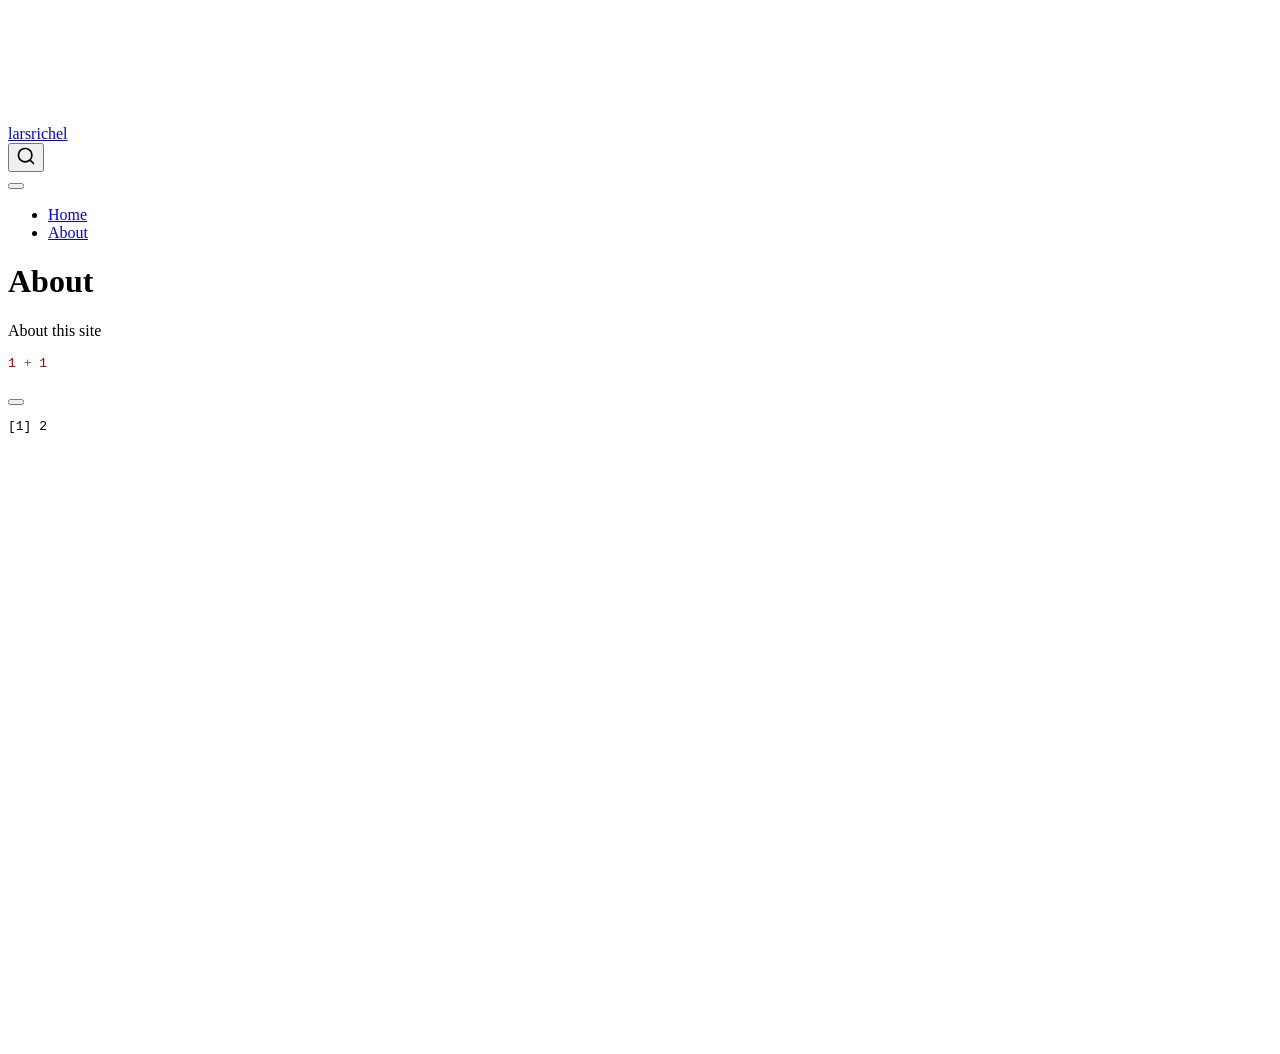
==== docs/about.html @ 592b9bf1 "Initial commit" ====
<!DOCTYPE html>
<html xmlns="http://www.w3.org/1999/xhtml" lang="en" xml:lang="en"><head>

<meta charset="utf-8">
<meta name="generator" content="quarto-1.9.38">

<meta name="viewport" content="width=device-width, initial-scale=1.0, user-scalable=yes">


<title>About – larsrichel</title>
<style>
/* Default styles provided by pandoc.
** See https://pandoc.org/MANUAL.html#variables-for-html for config info.
*/
code{white-space: pre-wrap;}
span.smallcaps{font-variant: small-caps;}
div.columns{display: flex; gap: min(4vw, 1.5em);}
div.column{flex: auto; overflow-x: auto;}
div.hanging-indent{margin-left: 1.5em; text-indent: -1.5em;}
ul.task-list{list-style: none;}
ul.task-list li input[type="checkbox"] {
  width: 0.8em;
  margin: 0 0.8em 0.2em -1em; /* quarto-specific, see https://github.com/quarto-dev/quarto-cli/issues/4556 */ 
  vertical-align: middle;
}
/* CSS for syntax highlighting */
html { -webkit-text-size-adjust: 100%; }
pre > code.sourceCode { white-space: pre; position: relative; }
pre > code.sourceCode > span { display: inline-block; line-height: 1.25; }
pre > code.sourceCode > span:empty { height: 1.2em; }
.sourceCode { overflow: visible; }
code.sourceCode > span { color: inherit; text-decoration: inherit; }
div.sourceCode { margin: 1em 0; }
pre.sourceCode { margin: 0; }
@media screen {
div.sourceCode { overflow: auto; }
}
@media print {
pre > code.sourceCode { white-space: pre-wrap; }
pre > code.sourceCode > span { text-indent: -5em; padding-left: 5em; }
}
pre.numberSource code
  { counter-reset: source-line 0; }
pre.numberSource code > span
  { position: relative; left: -4em; counter-increment: source-line; }
pre.numberSource code > span > a:first-child::before
  { content: counter(source-line);
    position: relative; left: -1em; text-align: right; vertical-align: baseline;
    border: none; display: inline-block;
    -webkit-touch-callout: none; -webkit-user-select: none;
    -khtml-user-select: none; -moz-user-select: none;
    -ms-user-select: none; user-select: none;
    padding: 0 4px; width: 4em;
  }
pre.numberSource { margin-left: 3em;  padding-left: 4px; }
div.sourceCode
  {   }
@media screen {
pre > code.sourceCode > span > a:first-child::before { text-decoration: underline; }
}
</style>


<script src="site_libs/quarto-nav/quarto-nav.js"></script>
<script src="site_libs/quarto-nav/headroom.min.js"></script>
<script src="site_libs/clipboard/clipboard.min.js"></script>
<script src="site_libs/quarto-search/autocomplete.umd.js"></script>
<script src="site_libs/quarto-search/fuse.min.js"></script>
<script src="site_libs/quarto-search/quarto-search.js"></script>
<meta name="quarto:offset" content="./">
<script src="site_libs/quarto-html/quarto.js" type="module"></script>
<script src="site_libs/quarto-html/tabsets/tabsets.js" type="module"></script>
<script src="site_libs/quarto-html/popper.min.js"></script>
<script src="site_libs/quarto-html/tippy.umd.min.js"></script>
<script src="site_libs/quarto-html/anchor.min.js"></script>
<link href="site_libs/quarto-html/tippy.css" rel="stylesheet">
<link href="site_libs/quarto-html/quarto-syntax-highlighting-15634bcf2e68342d4ad2dfa704d543f6.css" rel="stylesheet" id="quarto-text-highlighting-styles">
<script src="site_libs/bootstrap/bootstrap.min.js"></script>
<link href="site_libs/bootstrap/bootstrap-icons.css" rel="stylesheet">
<link href="site_libs/bootstrap/bootstrap-158031087360bce0ff56dc785ce39e06.min.css" rel="stylesheet" append-hash="true" id="quarto-bootstrap" data-mode="light">
<script id="quarto-search-options" type="application/json">{
  "location": "navbar",
  "copy-button": false,
  "collapse-after": 3,
  "panel-placement": "end",
  "type": "overlay",
  "limit": 50,
  "keyboard-shortcut": [
    "f",
    "/",
    "s"
  ],
  "show-item-context": false,
  "language": {
    "search-no-results-text": "No results",
    "search-matching-documents-text": "matching documents",
    "search-copy-link-title": "Copy link to search",
    "search-hide-matches-text": "Hide additional matches",
    "search-more-match-text": "more match in this document",
    "search-more-matches-text": "more matches in this document",
    "search-clear-button-title": "Clear",
    "search-text-placeholder": "",
    "search-detached-cancel-button-title": "Cancel",
    "search-submit-button-title": "Submit",
    "search-label": "Search"
  }
}</script>


<link rel="stylesheet" href="styles.css">
</head>

<body class="nav-fixed quarto-light">

<div id="quarto-search-results"></div>
  <header id="quarto-header" class="headroom fixed-top">
    <nav class="navbar navbar-expand-lg " data-bs-theme="dark">
      <div class="navbar-container container-fluid">
      <div class="navbar-brand-container mx-auto">
    <a class="navbar-brand" href="./index.html">
    <span class="navbar-title">larsrichel</span>
    </a>
  </div>
            <div id="quarto-search" class="" title="Search"></div>
          <button class="navbar-toggler" type="button" data-bs-toggle="collapse" data-bs-target="#navbarCollapse" aria-controls="navbarCollapse" role="menu" aria-expanded="false" aria-label="Toggle navigation" onclick="if (window.quartoToggleHeadroom) { window.quartoToggleHeadroom(); }">
  <span class="navbar-toggler-icon"></span>
</button>
          <div class="collapse navbar-collapse" id="navbarCollapse">
            <ul class="navbar-nav navbar-nav-scroll me-auto">
  <li class="nav-item">
    <a class="nav-link" href="./index.html"> 
<span class="menu-text">Home</span></a>
  </li>  
  <li class="nav-item">
    <a class="nav-link active" href="./about.html" aria-current="page"> 
<span class="menu-text">About</span></a>
  </li>  
</ul>
          </div> <!-- /navcollapse -->
            <div class="quarto-navbar-tools">
</div>
      </div> <!-- /container-fluid -->
    </nav>
</header>
<!-- content -->
<div id="quarto-content" class="quarto-container page-columns page-rows-contents page-layout-article page-navbar">
<!-- sidebar -->
<!-- margin-sidebar -->
    <div id="quarto-margin-sidebar" class="sidebar margin-sidebar zindex-bottom">
        
    </div>
<!-- main -->
<main class="content" id="quarto-document-content">

<header id="title-block-header" class="quarto-title-block default">
<div class="quarto-title">
<h1 class="title">About</h1>
</div>



<div class="quarto-title-meta">

    
  
    
  </div>
  


</header>


<p>About this site</p>
<div class="cell">
<div class="code-copy-outer-scaffold"><div class="sourceCode cell-code" id="cb1"><pre class="sourceCode r code-with-copy"><code class="sourceCode r"><span id="cb1-1"><a href="#cb1-1" aria-hidden="true" tabindex="-1"></a><span class="dv">1</span> <span class="sc">+</span> <span class="dv">1</span></span></code></pre></div><button title="Copy to Clipboard" class="code-copy-button"><i class="bi"></i></button></div>
<div class="cell-output cell-output-stdout">
<pre><code>[1] 2</code></pre>
</div>
</div>



</main> <!-- /main -->
<script id="quarto-html-after-body" type="application/javascript">
  window.document.addEventListener("DOMContentLoaded", function (event) {
    const icon = "";
    const anchorJS = new window.AnchorJS();
    anchorJS.options = {
      placement: 'right',
      icon: icon
    };
    anchorJS.add('.anchored');
    const isCodeAnnotation = (el) => {
      for (const clz of el.classList) {
        if (clz.startsWith('code-annotation-')) {                     
          return true;
        }
      }
      return false;
    }
    const onCopySuccess = function(e) {
      // button target
      const button = e.trigger;
      // don't keep focus
      button.blur();
      // flash "checked"
      button.classList.add('code-copy-button-checked');
      var currentTitle = button.getAttribute("title");
      button.setAttribute("title", "Copied!");
      let tooltip;
      if (window.bootstrap) {
        button.setAttribute("data-bs-toggle", "tooltip");
        button.setAttribute("data-bs-placement", "left");
        button.setAttribute("data-bs-title", "Copied!");
        tooltip = new bootstrap.Tooltip(button, 
          { trigger: "manual", 
            customClass: "code-copy-button-tooltip",
            offset: [0, -8]});
        tooltip.show();    
      }
      setTimeout(function() {
        if (tooltip) {
          tooltip.hide();
          button.removeAttribute("data-bs-title");
          button.removeAttribute("data-bs-toggle");
          button.removeAttribute("data-bs-placement");
        }
        button.setAttribute("title", currentTitle);
        button.classList.remove('code-copy-button-checked');
      }, 1000);
      // clear code selection
      e.clearSelection();
    }
    const getTextToCopy = function(trigger) {
      const outerScaffold = trigger.parentElement.cloneNode(true);
      const codeEl = outerScaffold.querySelector('code');
      for (const childEl of codeEl.children) {
        if (isCodeAnnotation(childEl)) {
          childEl.remove();
        }
      }
      return codeEl.innerText;
    }
    const clipboard = new window.ClipboardJS('.code-copy-button:not([data-in-quarto-modal])', {
      text: getTextToCopy
    });
    clipboard.on('success', onCopySuccess);
    if (window.document.getElementById('quarto-embedded-source-code-modal')) {
      const clipboardModal = new window.ClipboardJS('.code-copy-button[data-in-quarto-modal]', {
        text: getTextToCopy,
        container: window.document.getElementById('quarto-embedded-source-code-modal')
      });
      clipboardModal.on('success', onCopySuccess);
    }
      var localhostRegex = new RegExp(/^(?:http|https):\/\/localhost\:?[0-9]*\//);
      var mailtoRegex = new RegExp(/^mailto:/);
        var filterRegex = new RegExp('/' + window.location.host + '/');
      var isInternal = (href) => {
          return filterRegex.test(href) || localhostRegex.test(href) || mailtoRegex.test(href);
      }
      // Inspect non-navigation links and adorn them if external
     var links = window.document.querySelectorAll('a[href]:not(.nav-link):not(.navbar-brand):not(.toc-action):not(.sidebar-link):not(.sidebar-item-toggle):not(.pagination-link):not(.no-external):not([aria-hidden]):not(.dropdown-item):not(.quarto-navigation-tool):not(.about-link)');
      for (var i=0; i<links.length; i++) {
        const link = links[i];
        if (!isInternal(link.href)) {
          // undo the damage that might have been done by quarto-nav.js in the case of
          // links that we want to consider external
          if (link.dataset.originalHref !== undefined) {
            link.href = link.dataset.originalHref;
          }
        }
      }
    function tippyHover(el, contentFn, onTriggerFn, onUntriggerFn) {
      const config = {
        allowHTML: true,
        maxWidth: 500,
        delay: 100,
        arrow: false,
        appendTo: function(el) {
            return el.parentElement;
        },
        interactive: true,
        interactiveBorder: 10,
        theme: 'quarto',
        placement: 'bottom-start',
      };
      if (contentFn) {
        config.content = contentFn;
      }
      if (onTriggerFn) {
        config.onTrigger = onTriggerFn;
      }
      if (onUntriggerFn) {
        config.onUntrigger = onUntriggerFn;
      }
      window.tippy(el, config); 
    }
    const noterefs = window.document.querySelectorAll('a[role="doc-noteref"]');
    for (var i=0; i<noterefs.length; i++) {
      const ref = noterefs[i];
      tippyHover(ref, function() {
        // use id or data attribute instead here
        let href = ref.getAttribute('data-footnote-href') || ref.getAttribute('href');
        try { href = new URL(href).hash; } catch {}
        const id = href.replace(/^#\/?/, "");
        const note = window.document.getElementById(id);
        if (note) {
          return note.innerHTML;
        } else {
          return "";
        }
      });
    }
    const xrefs = window.document.querySelectorAll('a.quarto-xref');
    const processXRef = (id, note) => {
      // Strip column container classes
      const stripColumnClz = (el) => {
        el.classList.remove("page-full", "page-columns");
        if (el.children) {
          for (const child of el.children) {
            stripColumnClz(child);
          }
        }
      }
      stripColumnClz(note)
      if (id === null || id.startsWith('sec-')) {
        // Special case sections, only their first couple elements
        const container = document.createElement("div");
        if (note.children && note.children.length > 2) {
          container.appendChild(note.children[0].cloneNode(true));
          for (let i = 1; i < note.children.length; i++) {
            const child = note.children[i];
            if (child.tagName === "P" && child.innerText === "") {
              continue;
            } else {
              container.appendChild(child.cloneNode(true));
              break;
            }
          }
          if (window.Quarto?.typesetMath) {
            window.Quarto.typesetMath(container);
          }
          return container.innerHTML
        } else {
          if (window.Quarto?.typesetMath) {
            window.Quarto.typesetMath(note);
          }
          return note.innerHTML;
        }
      } else {
        // Remove any anchor links if they are present
        const anchorLink = note.querySelector('a.anchorjs-link');
        if (anchorLink) {
          anchorLink.remove();
        }
        if (window.Quarto?.typesetMath) {
          window.Quarto.typesetMath(note);
        }
        if (note.classList.contains("callout")) {
          return note.outerHTML;
        } else {
          return note.innerHTML;
        }
      }
    }
    for (var i=0; i<xrefs.length; i++) {
      const xref = xrefs[i];
      tippyHover(xref, undefined, function(instance) {
        instance.disable();
        let url = xref.getAttribute('href');
        let hash = undefined; 
        if (url.startsWith('#')) {
          hash = url;
        } else {
          try { hash = new URL(url).hash; } catch {}
        }
        if (hash) {
          const id = hash.replace(/^#\/?/, "");
          const note = window.document.getElementById(id);
          if (note !== null) {
            try {
              const html = processXRef(id, note.cloneNode(true));
              instance.setContent(html);
            } finally {
              instance.enable();
              instance.show();
            }
          } else {
            // See if we can fetch this
            fetch(url.split('#')[0])
            .then(res => res.text())
            .then(html => {
              const parser = new DOMParser();
              const htmlDoc = parser.parseFromString(html, "text/html");
              const note = htmlDoc.getElementById(id);
              if (note !== null) {
                const html = processXRef(id, note);
                instance.setContent(html);
              } 
            }).finally(() => {
              instance.enable();
              instance.show();
            });
          }
        } else {
          // See if we can fetch a full url (with no hash to target)
          // This is a special case and we should probably do some content thinning / targeting
          fetch(url)
          .then(res => res.text())
          .then(html => {
            const parser = new DOMParser();
            const htmlDoc = parser.parseFromString(html, "text/html");
            const note = htmlDoc.querySelector('main.content');
            if (note !== null) {
              // This should only happen for chapter cross references
              // (since there is no id in the URL)
              // remove the first header
              if (note.children.length > 0 && note.children[0].tagName === "HEADER") {
                note.children[0].remove();
              }
              const html = processXRef(null, note);
              instance.setContent(html);
            } 
          }).finally(() => {
            instance.enable();
            instance.show();
          });
        }
      }, function(instance) {
      });
    }
        let selectedAnnoteEl;
        const selectorForAnnotation = ( cell, annotation) => {
          let cellAttr = 'data-code-cell="' + cell + '"';
          let lineAttr = 'data-code-annotation="' +  annotation + '"';
          const selector = 'span[' + cellAttr + '][' + lineAttr + ']';
          return selector;
        }
        const selectCodeLines = (annoteEl) => {
          const doc = window.document;
          const targetCell = annoteEl.getAttribute("data-target-cell");
          const targetAnnotation = annoteEl.getAttribute("data-target-annotation");
          const annoteSpan = window.document.querySelector(selectorForAnnotation(targetCell, targetAnnotation));
          const lines = annoteSpan.getAttribute("data-code-lines").split(",");
          const lineIds = lines.map((line) => {
            return targetCell + "-" + line;
          })
          let top = null;
          let height = null;
          let parent = null;
          if (lineIds.length > 0) {
              //compute the position of the single el (top and bottom and make a div)
              const el = window.document.getElementById(lineIds[0]);
              top = el.offsetTop;
              height = el.offsetHeight;
              parent = el.parentElement.parentElement;
            if (lineIds.length > 1) {
              const lastEl = window.document.getElementById(lineIds[lineIds.length - 1]);
              const bottom = lastEl.offsetTop + lastEl.offsetHeight;
              height = bottom - top;
            }
            if (top !== null && height !== null && parent !== null) {
              // cook up a div (if necessary) and position it 
              let div = window.document.getElementById("code-annotation-line-highlight");
              if (div === null) {
                div = window.document.createElement("div");
                div.setAttribute("id", "code-annotation-line-highlight");
                div.style.position = 'absolute';
                parent.appendChild(div);
              }
              div.style.top = top - 2 + "px";
              div.style.height = height + 4 + "px";
              div.style.left = 0;
              let gutterDiv = window.document.getElementById("code-annotation-line-highlight-gutter");
              if (gutterDiv === null) {
                gutterDiv = window.document.createElement("div");
                gutterDiv.setAttribute("id", "code-annotation-line-highlight-gutter");
                gutterDiv.style.position = 'absolute';
                const codeCell = window.document.getElementById(targetCell);
                const gutter = codeCell.querySelector('.code-annotation-gutter');
                gutter.appendChild(gutterDiv);
              }
              gutterDiv.style.top = top - 2 + "px";
              gutterDiv.style.height = height + 4 + "px";
            }
            selectedAnnoteEl = annoteEl;
          }
        };
        const unselectCodeLines = () => {
          const elementsIds = ["code-annotation-line-highlight", "code-annotation-line-highlight-gutter"];
          elementsIds.forEach((elId) => {
            const div = window.document.getElementById(elId);
            if (div) {
              div.remove();
            }
          });
          selectedAnnoteEl = undefined;
        };
          // Handle positioning of the toggle
      window.addEventListener(
        "resize",
        throttle(() => {
          elRect = undefined;
          if (selectedAnnoteEl) {
            selectCodeLines(selectedAnnoteEl);
          }
        }, 10)
      );
      function throttle(fn, ms) {
      let throttle = false;
      let timer;
        return (...args) => {
          if(!throttle) { // first call gets through
              fn.apply(this, args);
              throttle = true;
          } else { // all the others get throttled
              if(timer) clearTimeout(timer); // cancel #2
              timer = setTimeout(() => {
                fn.apply(this, args);
                timer = throttle = false;
              }, ms);
          }
        };
      }
        // Attach click handler to the DT
        const annoteDls = window.document.querySelectorAll('dt[data-target-cell]');
        for (const annoteDlNode of annoteDls) {
          annoteDlNode.addEventListener('click', (event) => {
            const clickedEl = event.target;
            if (clickedEl !== selectedAnnoteEl) {
              unselectCodeLines();
              const activeEl = window.document.querySelector('dt[data-target-cell].code-annotation-active');
              if (activeEl) {
                activeEl.classList.remove('code-annotation-active');
              }
              selectCodeLines(clickedEl);
              clickedEl.classList.add('code-annotation-active');
            } else {
              // Unselect the line
              unselectCodeLines();
              clickedEl.classList.remove('code-annotation-active');
            }
          });
        }
    const findCites = (el) => {
      const parentEl = el.parentElement;
      if (parentEl) {
        const cites = parentEl.dataset.cites;
        if (cites) {
          return {
            el,
            cites: cites.split(' ')
          };
        } else {
          return findCites(el.parentElement)
        }
      } else {
        return undefined;
      }
    };
    var bibliorefs = window.document.querySelectorAll('a[role="doc-biblioref"]');
    for (var i=0; i<bibliorefs.length; i++) {
      const ref = bibliorefs[i];
      const citeInfo = findCites(ref);
      if (citeInfo) {
        tippyHover(citeInfo.el, function() {
          var popup = window.document.createElement('div');
          citeInfo.cites.forEach(function(cite) {
            var citeDiv = window.document.createElement('div');
            citeDiv.classList.add('hanging-indent');
            citeDiv.classList.add('csl-entry');
            var biblioDiv = window.document.getElementById('ref-' + cite);
            if (biblioDiv) {
              citeDiv.innerHTML = biblioDiv.innerHTML;
            }
            popup.appendChild(citeDiv);
          });
          return popup.innerHTML;
        });
      }
    }
  });
  </script>
</div> <!-- /content -->




</body></html>
---- docs/site_libs/quarto-html/tippy.css ----
.tippy-box[data-animation=fade][data-state=hidden]{opacity:0}[data-tippy-root]{max-width:calc(100vw - 10px)}.tippy-box{position:relative;background-color:#333;color:#fff;border-radius:4px;font-size:14px;line-height:1.4;white-space:normal;outline:0;transition-property:transform,visibility,opacity}.tippy-box[data-placement^=top]>.tippy-arrow{bottom:0}.tippy-box[data-placement^=top]>.tippy-arrow:before{bottom:-7px;left:0;border-width:8px 8px 0;border-top-color:initial;transform-origin:center top}.tippy-box[data-placement^=bottom]>.tippy-arrow{top:0}.tippy-box[data-placement^=bottom]>.tippy-arrow:before{top:-7px;left:0;border-width:0 8px 8px;border-bottom-color:initial;transform-origin:center bottom}.tippy-box[data-placement^=left]>.tippy-arrow{right:0}.tippy-box[data-placement^=left]>.tippy-arrow:before{border-width:8px 0 8px 8px;border-left-color:initial;right:-7px;transform-origin:center left}.tippy-box[data-placement^=right]>.tippy-arrow{left:0}.tippy-box[data-placement^=right]>.tippy-arrow:before{left:-7px;border-width:8px 8px 8px 0;border-right-color:initial;transform-origin:center right}.tippy-box[data-inertia][data-state=visible]{transition-timing-function:cubic-bezier(.54,1.5,.38,1.11)}.tippy-arrow{width:16px;height:16px;color:#333}.tippy-arrow:before{content:"";position:absolute;border-color:transparent;border-style:solid}.tippy-content{position:relative;padding:5px 9px;z-index:1}
---- docs/site_libs/quarto-html/quarto-syntax-highlighting-15634bcf2e68342d4ad2dfa704d543f6.css ----
/* quarto syntax highlight colors */
:root {
  --quarto-hl-ot-color: #003B4F;
  --quarto-hl-at-color: #657422;
  --quarto-hl-ss-color: #20794D;
  --quarto-hl-an-color: #5E5E5E;
  --quarto-hl-fu-color: #4758AB;
  --quarto-hl-st-color: #20794D;
  --quarto-hl-cf-color: #003B4F;
  --quarto-hl-op-color: #5E5E5E;
  --quarto-hl-er-color: #AD0000;
  --quarto-hl-bn-color: #AD0000;
  --quarto-hl-al-color: #AD0000;
  --quarto-hl-va-color: #111111;
  --quarto-hl-bu-color: inherit;
  --quarto-hl-ex-color: inherit;
  --quarto-hl-pp-color: #AD0000;
  --quarto-hl-in-color: #5E5E5E;
  --quarto-hl-vs-color: #20794D;
  --quarto-hl-wa-color: #5E5E5E;
  --quarto-hl-do-color: #5E5E5E;
  --quarto-hl-im-color: #00769E;
  --quarto-hl-ch-color: #20794D;
  --quarto-hl-dt-color: #AD0000;
  --quarto-hl-fl-color: #AD0000;
  --quarto-hl-co-color: #5E5E5E;
  --quarto-hl-cv-color: #5E5E5E;
  --quarto-hl-cn-color: #8f5902;
  --quarto-hl-sc-color: #5E5E5E;
  --quarto-hl-dv-color: #AD0000;
  --quarto-hl-kw-color: #003B4F;
}

/* other quarto variables */
:root {
  --quarto-font-monospace: SFMono-Regular, Menlo, Monaco, Consolas, "Liberation Mono", "Courier New", monospace;
}

/* syntax highlight based on Pandoc's rules */
pre > code.sourceCode > span {
  color: #003B4F;
}

code.sourceCode > span {
  color: #003B4F;
}

div.sourceCode,
div.sourceCode pre.sourceCode {
  color: #003B4F;
}

/* Normal */
code span {
  color: #003B4F;
}

/* Alert */
code span.al {
  color: #AD0000;
  font-style: inherit;
}

/* Annotation */
code span.an {
  color: #5E5E5E;
  font-style: inherit;
}

/* Attribute */
code span.at {
  color: #657422;
  font-style: inherit;
}

/* BaseN */
code span.bn {
  color: #AD0000;
  font-style: inherit;
}

/* BuiltIn */
code span.bu {
  font-style: inherit;
}

/* ControlFlow */
code span.cf {
  color: #003B4F;
  font-weight: bold;
  font-style: inherit;
}

/* Char */
code span.ch {
  color: #20794D;
  font-style: inherit;
}

/* Constant */
code span.cn {
  color: #8f5902;
  font-style: inherit;
}

/* Comment */
code span.co {
  color: #5E5E5E;
  font-style: inherit;
}

/* CommentVar */
code span.cv {
  color: #5E5E5E;
  font-style: italic;
}

/* Documentation */
code span.do {
  color: #5E5E5E;
  font-style: italic;
}

/* DataType */
code span.dt {
  color: #AD0000;
  font-style: inherit;
}

/* DecVal */
code span.dv {
  color: #AD0000;
  font-style: inherit;
}

/* Error */
code span.er {
  color: #AD0000;
  font-style: inherit;
}

/* Extension */
code span.ex {
  font-style: inherit;
}

/* Float */
code span.fl {
  color: #AD0000;
  font-style: inherit;
}

/* Function */
code span.fu {
  color: #4758AB;
  font-style: inherit;
}

/* Import */
code span.im {
  color: #00769E;
  font-style: inherit;
}

/* Information */
code span.in {
  color: #5E5E5E;
  font-style: inherit;
}

/* Keyword */
code span.kw {
  color: #003B4F;
  font-weight: bold;
  font-style: inherit;
}

/* Operator */
code span.op {
  color: #5E5E5E;
  font-style: inherit;
}

/* Other */
code span.ot {
  color: #003B4F;
  font-style: inherit;
}

/* Preprocessor */
code span.pp {
  color: #AD0000;
  font-style: inherit;
}

/* SpecialChar */
code span.sc {
  color: #5E5E5E;
  font-style: inherit;
}

/* SpecialString */
code span.ss {
  color: #20794D;
  font-style: inherit;
}

/* String */
code span.st {
  color: #20794D;
  font-style: inherit;
}

/* Variable */
code span.va {
  color: #111111;
  font-style: inherit;
}

/* VerbatimString */
code span.vs {
  color: #20794D;
  font-style: inherit;
}

/* Warning */
code span.wa {
  color: #5E5E5E;
  font-style: italic;
}

.prevent-inlining {
  content: "</";
}

/*# sourceMappingURL=f23921c56f73e400b49028c9186a1aa0.css.map */
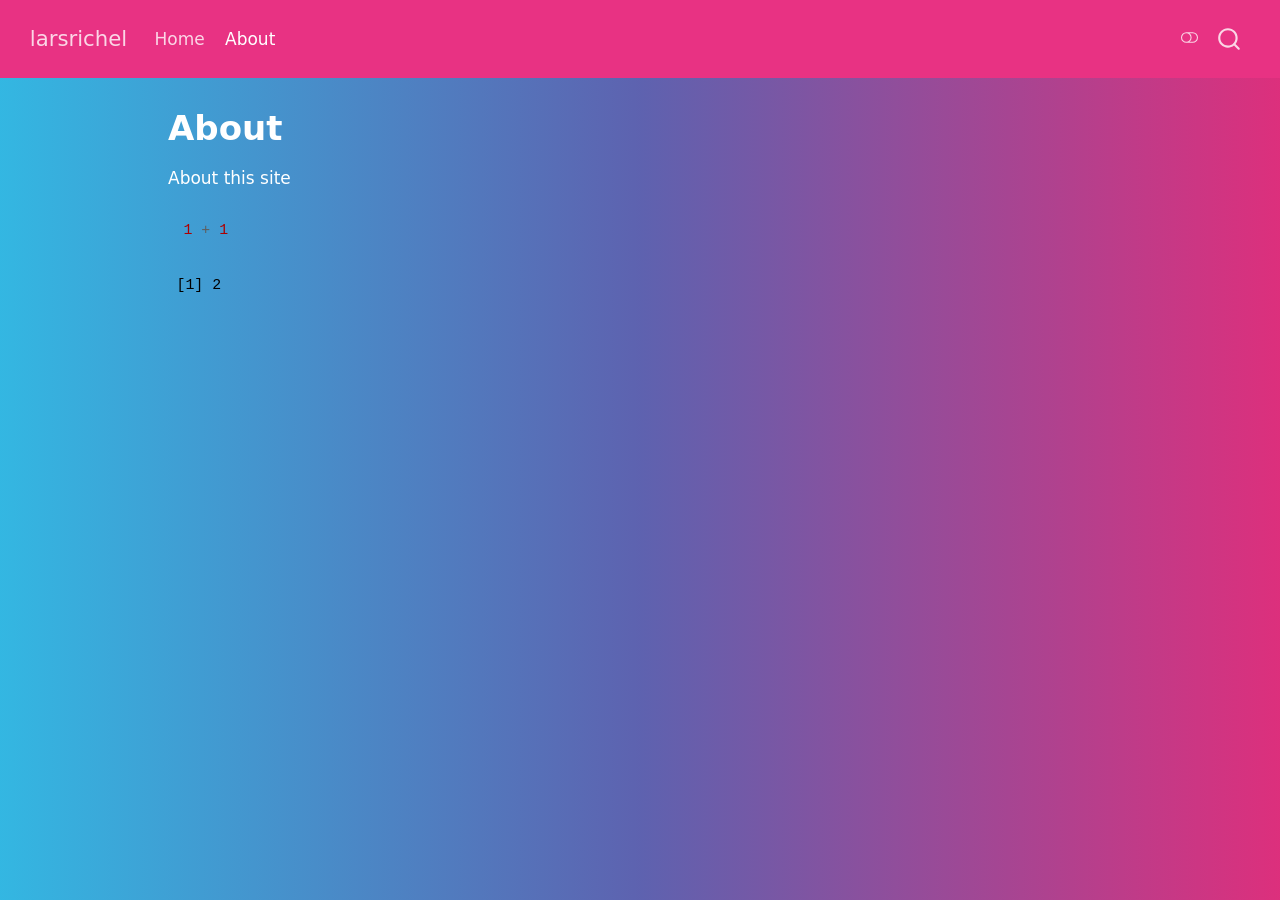
==== commit 758b6fc5: "10/21" ====
--- a/docs/about.html
+++ b/docs/about.html
@@ -74,10 +74,14 @@
 <script src="site_libs/quarto-html/tippy.umd.min.js"></script>
 <script src="site_libs/quarto-html/anchor.min.js"></script>
 <link href="site_libs/quarto-html/tippy.css" rel="stylesheet">
-<link href="site_libs/quarto-html/quarto-syntax-highlighting-15634bcf2e68342d4ad2dfa704d543f6.css" rel="stylesheet" id="quarto-text-highlighting-styles">
+<link href="site_libs/quarto-html/quarto-syntax-highlighting-15634bcf2e68342d4ad2dfa704d543f6.css" rel="stylesheet" class="quarto-color-scheme" id="quarto-text-highlighting-styles">
+<link href="site_libs/quarto-html/quarto-syntax-highlighting-dark-0a6b7249c26820e032cb0bd839ff02b1.css" rel="stylesheet" class="quarto-color-scheme quarto-color-alternate" id="quarto-text-highlighting-styles">
+<link href="site_libs/quarto-html/quarto-syntax-highlighting-15634bcf2e68342d4ad2dfa704d543f6.css" rel="stylesheet" class="quarto-color-scheme-extra" id="quarto-text-highlighting-styles">
 <script src="site_libs/bootstrap/bootstrap.min.js"></script>
 <link href="site_libs/bootstrap/bootstrap-icons.css" rel="stylesheet">
-<link href="site_libs/bootstrap/bootstrap-158031087360bce0ff56dc785ce39e06.min.css" rel="stylesheet" append-hash="true" id="quarto-bootstrap" data-mode="light">
+<link href="site_libs/bootstrap/bootstrap-a58290d47af4766aca099a6c76ba7184.min.css" rel="stylesheet" append-hash="true" class="quarto-color-scheme" id="quarto-bootstrap" data-mode="light">
+<link href="site_libs/bootstrap/bootstrap-dark-9a211c81007f39d74124d38314563109.min.css" rel="stylesheet" append-hash="true" class="quarto-color-scheme quarto-color-alternate" id="quarto-bootstrap" data-mode="dark">
+<link href="site_libs/bootstrap/bootstrap-a58290d47af4766aca099a6c76ba7184.min.css" rel="stylesheet" append-hash="true" class="quarto-color-scheme-extra" id="quarto-bootstrap" data-mode="light">
 <script id="quarto-search-options" type="application/json">{
   "location": "navbar",
   "copy-button": false,
@@ -110,7 +114,169 @@
 <link rel="stylesheet" href="styles.css">
 </head>
 
-<body class="nav-fixed quarto-light">
+<body class="nav-fixed quarto-light"><script id="quarto-html-before-body" type="application/javascript">
+    const toggleBodyColorMode = (bsSheetEl) => {
+      const mode = bsSheetEl.getAttribute("data-mode");
+      const bodyEl = window.document.querySelector("body");
+      if (mode === "dark") {
+        bodyEl.classList.add("quarto-dark");
+        bodyEl.classList.remove("quarto-light");
+      } else {
+        bodyEl.classList.add("quarto-light");
+        bodyEl.classList.remove("quarto-dark");
+      }
+    }
+    const toggleBodyColorPrimary = () => {
+      const bsSheetEl = window.document.querySelector("link#quarto-bootstrap:not([rel=disabled-stylesheet])");
+      if (bsSheetEl) {
+        toggleBodyColorMode(bsSheetEl);
+      }
+    }
+    const setColorSchemeToggle = (alternate) => {
+      const toggles = window.document.querySelectorAll('.quarto-color-scheme-toggle');
+      for (let i=0; i < toggles.length; i++) {
+        const toggle = toggles[i];
+        if (toggle) {
+          if (alternate) {
+            toggle.classList.add("alternate");
+          } else {
+            toggle.classList.remove("alternate");
+          }
+        }
+      }
+    };
+    const toggleColorMode = (alternate) => {
+      // Switch the stylesheets
+      const primaryStylesheets = window.document.querySelectorAll('link.quarto-color-scheme:not(.quarto-color-alternate)');
+      const alternateStylesheets = window.document.querySelectorAll('link.quarto-color-scheme.quarto-color-alternate');
+      manageTransitions('#quarto-margin-sidebar .nav-link', false);
+      if (alternate) {
+        // note: dark is layered on light, we don't disable primary!
+        enableStylesheet(alternateStylesheets);
+        for (const sheetNode of alternateStylesheets) {
+          if (sheetNode.id === "quarto-bootstrap") {
+            toggleBodyColorMode(sheetNode);
+          }
+        }
+      } else {
+        disableStylesheet(alternateStylesheets);
+        enableStylesheet(primaryStylesheets)
+        toggleBodyColorPrimary();
+      }
+      manageTransitions('#quarto-margin-sidebar .nav-link', true);
+      // Switch the toggles
+      setColorSchemeToggle(alternate)
+      // Hack to workaround the fact that safari doesn't
+      // properly recolor the scrollbar when toggling (#1455)
+      if (navigator.userAgent.indexOf('Safari') > 0 && navigator.userAgent.indexOf('Chrome') == -1) {
+        manageTransitions("body", false);
+        window.scrollTo(0, 1);
+        setTimeout(() => {
+          window.scrollTo(0, 0);
+          manageTransitions("body", true);
+        }, 40);
+      }
+    }
+    const disableStylesheet = (stylesheets) => {
+      for (let i=0; i < stylesheets.length; i++) {
+        const stylesheet = stylesheets[i];
+        stylesheet.rel = 'disabled-stylesheet';
+      }
+    }
+    const enableStylesheet = (stylesheets) => {
+      for (let i=0; i < stylesheets.length; i++) {
+        const stylesheet = stylesheets[i];
+        if(stylesheet.rel !== 'stylesheet') { // for Chrome, which will still FOUC without this check
+          stylesheet.rel = 'stylesheet';
+        }
+      }
+    }
+    const manageTransitions = (selector, allowTransitions) => {
+      const els = window.document.querySelectorAll(selector);
+      for (let i=0; i < els.length; i++) {
+        const el = els[i];
+        if (allowTransitions) {
+          el.classList.remove('notransition');
+        } else {
+          el.classList.add('notransition');
+        }
+      }
+    }
+    const isFileUrl = () => {
+      return window.location.protocol === 'file:';
+    }
+    const hasAlternateSentinel = () => {
+      let styleSentinel = getColorSchemeSentinel();
+      if (styleSentinel !== null) {
+        return styleSentinel === "alternate";
+      } else {
+        return false;
+      }
+    }
+    const setStyleSentinel = (alternate) => {
+      const value = alternate ? "alternate" : "default";
+      if (!isFileUrl()) {
+        window.localStorage.setItem("quarto-color-scheme", value);
+      } else {
+        localAlternateSentinel = value;
+      }
+    }
+    const getColorSchemeSentinel = () => {
+      if (!isFileUrl()) {
+        const storageValue = window.localStorage.getItem("quarto-color-scheme");
+        return storageValue != null ? storageValue : localAlternateSentinel;
+      } else {
+        return localAlternateSentinel;
+      }
+    }
+    const toggleGiscusIfUsed = (isAlternate, darkModeDefault) => {
+      const baseTheme = document.querySelector('#giscus-base-theme')?.value ?? 'light';
+      const alternateTheme = document.querySelector('#giscus-alt-theme')?.value ?? 'dark';
+      let newTheme = '';
+      if(authorPrefersDark) {
+        newTheme = isAlternate ? baseTheme : alternateTheme;
+      } else {
+        newTheme = isAlternate ? alternateTheme : baseTheme;
+      }
+      const changeGiscusTheme = () => {
+        // From: https://github.com/giscus/giscus/issues/336
+        const sendMessage = (message) => {
+          const iframe = document.querySelector('iframe.giscus-frame');
+          if (!iframe) return;
+          iframe.contentWindow.postMessage({ giscus: message }, 'https://giscus.app');
+        }
+        sendMessage({
+          setConfig: {
+            theme: newTheme
+          }
+        });
+      }
+      const isGiscussLoaded = window.document.querySelector('iframe.giscus-frame') !== null;
+      if (isGiscussLoaded) {
+        changeGiscusTheme();
+      }
+    };
+    const authorPrefersDark = false;
+    const darkModeDefault = authorPrefersDark;
+      document.querySelector('link#quarto-text-highlighting-styles.quarto-color-scheme-extra').rel = 'disabled-stylesheet';
+      document.querySelector('link#quarto-bootstrap.quarto-color-scheme-extra').rel = 'disabled-stylesheet';
+    let localAlternateSentinel = darkModeDefault ? 'alternate' : 'default';
+    // Dark / light mode switch
+    window.quartoToggleColorScheme = () => {
+      // Read the current dark / light value
+      let toAlternate = !hasAlternateSentinel();
+      toggleColorMode(toAlternate);
+      setStyleSentinel(toAlternate);
+      toggleGiscusIfUsed(toAlternate, darkModeDefault);
+      window.dispatchEvent(new Event('resize'));
+    };
+    // Switch to dark mode if need be
+    if (hasAlternateSentinel()) {
+      toggleColorMode(true);
+    } else {
+      toggleColorMode(false);
+    }
+  </script>
 
 <div id="quarto-search-results"></div>
   <header id="quarto-header" class="headroom fixed-top">
@@ -138,6 +304,7 @@
 </ul>
           </div> <!-- /navcollapse -->
             <div class="quarto-navbar-tools">
+  <a href="" class="quarto-color-scheme-toggle quarto-navigation-tool  px-1" onclick="window.quartoToggleColorScheme(); return false;" title="Toggle dark mode"><i class="bi"></i></a>
 </div>
       </div> <!-- /container-fluid -->
     </nav>
@@ -152,6 +319,7 @@
 <!-- main -->
 <main class="content" id="quarto-document-content">
 
+
 <header id="title-block-header" class="quarto-title-block default">
 <div class="quarto-title">
 <h1 class="title">About</h1>
@@ -184,6 +352,19 @@
 </main> <!-- /main -->
 <script id="quarto-html-after-body" type="application/javascript">
   window.document.addEventListener("DOMContentLoaded", function (event) {
+    // Ensure there is a toggle, if there isn't float one in the top right
+    if (window.document.querySelector('.quarto-color-scheme-toggle') === null) {
+      const a = window.document.createElement('a');
+      a.classList.add('top-right');
+      a.classList.add('quarto-color-scheme-toggle');
+      a.href = "";
+      a.onclick = function() { try { window.quartoToggleColorScheme(); } catch {} return false; };
+      const i = window.document.createElement("i");
+      i.classList.add('bi');
+      a.appendChild(i);
+      window.document.body.appendChild(a);
+    }
+    setColorSchemeToggle(hasAlternateSentinel())
     const icon = "";
     const anchorJS = new window.AnchorJS();
     anchorJS.options = {
--- a/docs/site_libs/quarto-html/quarto-syntax-highlighting-dark-0a6b7249c26820e032cb0bd839ff02b1.css
+++ b/docs/site_libs/quarto-html/quarto-syntax-highlighting-dark-0a6b7249c26820e032cb0bd839ff02b1.css
@@ -0,0 +1,219 @@
+/* quarto syntax highlight colors */
+:root {
+  --quarto-hl-al-color: #f07178;
+  --quarto-hl-an-color: #d4d0ab;
+  --quarto-hl-at-color: #00e0e0;
+  --quarto-hl-bn-color: #d4d0ab;
+  --quarto-hl-bu-color: #abe338;
+  --quarto-hl-ch-color: #abe338;
+  --quarto-hl-co-color: #f8f8f2;
+  --quarto-hl-cv-color: #ffd700;
+  --quarto-hl-cn-color: #ffd700;
+  --quarto-hl-cf-color: #ffa07a;
+  --quarto-hl-dt-color: #ffa07a;
+  --quarto-hl-dv-color: #d4d0ab;
+  --quarto-hl-do-color: #f8f8f2;
+  --quarto-hl-er-color: #f07178;
+  --quarto-hl-ex-color: #00e0e0;
+  --quarto-hl-fl-color: #d4d0ab;
+  --quarto-hl-fu-color: #ffa07a;
+  --quarto-hl-im-color: #abe338;
+  --quarto-hl-in-color: #d4d0ab;
+  --quarto-hl-kw-color: #ffa07a;
+  --quarto-hl-op-color: #ffa07a;
+  --quarto-hl-ot-color: #00e0e0;
+  --quarto-hl-pp-color: #dcc6e0;
+  --quarto-hl-re-color: #00e0e0;
+  --quarto-hl-sc-color: #abe338;
+  --quarto-hl-ss-color: #abe338;
+  --quarto-hl-st-color: #abe338;
+  --quarto-hl-va-color: #00e0e0;
+  --quarto-hl-vs-color: #abe338;
+  --quarto-hl-wa-color: #dcc6e0;
+}
+
+/* other quarto variables */
+:root {
+  --quarto-font-monospace: SFMono-Regular, Menlo, Monaco, Consolas, "Liberation Mono", "Courier New", monospace;
+}
+
+/* syntax highlight based on Pandoc's rules */
+pre > code.sourceCode > span {
+  color: #f8f8f2;
+}
+
+code.sourceCode > span {
+  color: #f8f8f2;
+}
+
+div.sourceCode,
+div.sourceCode pre.sourceCode {
+  color: #f8f8f2;
+}
+
+/* Normal */
+code span {
+  color: #f8f8f2;
+}
+
+/* Alert */
+code span.al {
+  color: #f07178;
+}
+
+/* Annotation */
+code span.an {
+  color: #d4d0ab;
+}
+
+/* Attribute */
+code span.at {
+  color: #00e0e0;
+}
+
+/* BaseN */
+code span.bn {
+  color: #d4d0ab;
+}
+
+/* BuiltIn */
+code span.bu {
+  color: #abe338;
+}
+
+/* ControlFlow */
+code span.cf {
+  font-weight: bold;
+  color: #ffa07a;
+}
+
+/* Char */
+code span.ch {
+  color: #abe338;
+}
+
+/* Constant */
+code span.cn {
+  color: #ffd700;
+}
+
+/* Comment */
+code span.co {
+  font-style: italic;
+  color: #f8f8f2;
+}
+
+/* CommentVar */
+code span.cv {
+  color: #ffd700;
+}
+
+/* Documentation */
+code span.do {
+  color: #f8f8f2;
+}
+
+/* DataType */
+code span.dt {
+  color: #ffa07a;
+}
+
+/* DecVal */
+code span.dv {
+  color: #d4d0ab;
+}
+
+/* Error */
+code span.er {
+  color: #f07178;
+  text-decoration: underline;
+}
+
+/* Extension */
+code span.ex {
+  font-weight: bold;
+  color: #00e0e0;
+}
+
+/* Float */
+code span.fl {
+  color: #d4d0ab;
+}
+
+/* Function */
+code span.fu {
+  color: #ffa07a;
+}
+
+/* Import */
+code span.im {
+  color: #abe338;
+}
+
+/* Information */
+code span.in {
+  color: #d4d0ab;
+}
+
+/* Keyword */
+code span.kw {
+  font-weight: bold;
+  color: #ffa07a;
+}
+
+/* Operator */
+code span.op {
+  color: #ffa07a;
+}
+
+/* Other */
+code span.ot {
+  color: #00e0e0;
+}
+
+/* Preprocessor */
+code span.pp {
+  color: #dcc6e0;
+}
+
+/* RegionMarker */
+code span.re {
+  background-color: #f8f8f2;
+  color: #00e0e0;
+}
+
+/* SpecialChar */
+code span.sc {
+  color: #abe338;
+}
+
+/* SpecialString */
+code span.ss {
+  color: #abe338;
+}
+
+/* String */
+code span.st {
+  color: #abe338;
+}
+
+/* Variable */
+code span.va {
+  color: #00e0e0;
+}
+
+/* VerbatimString */
+code span.vs {
+  color: #abe338;
+}
+
+/* Warning */
+code span.wa {
+  color: #dcc6e0;
+}
+
+.prevent-inlining {
+  content: "</";
+}
+
+/*# sourceMappingURL=175367c052bafc98bd680af3479823f0.css.map */
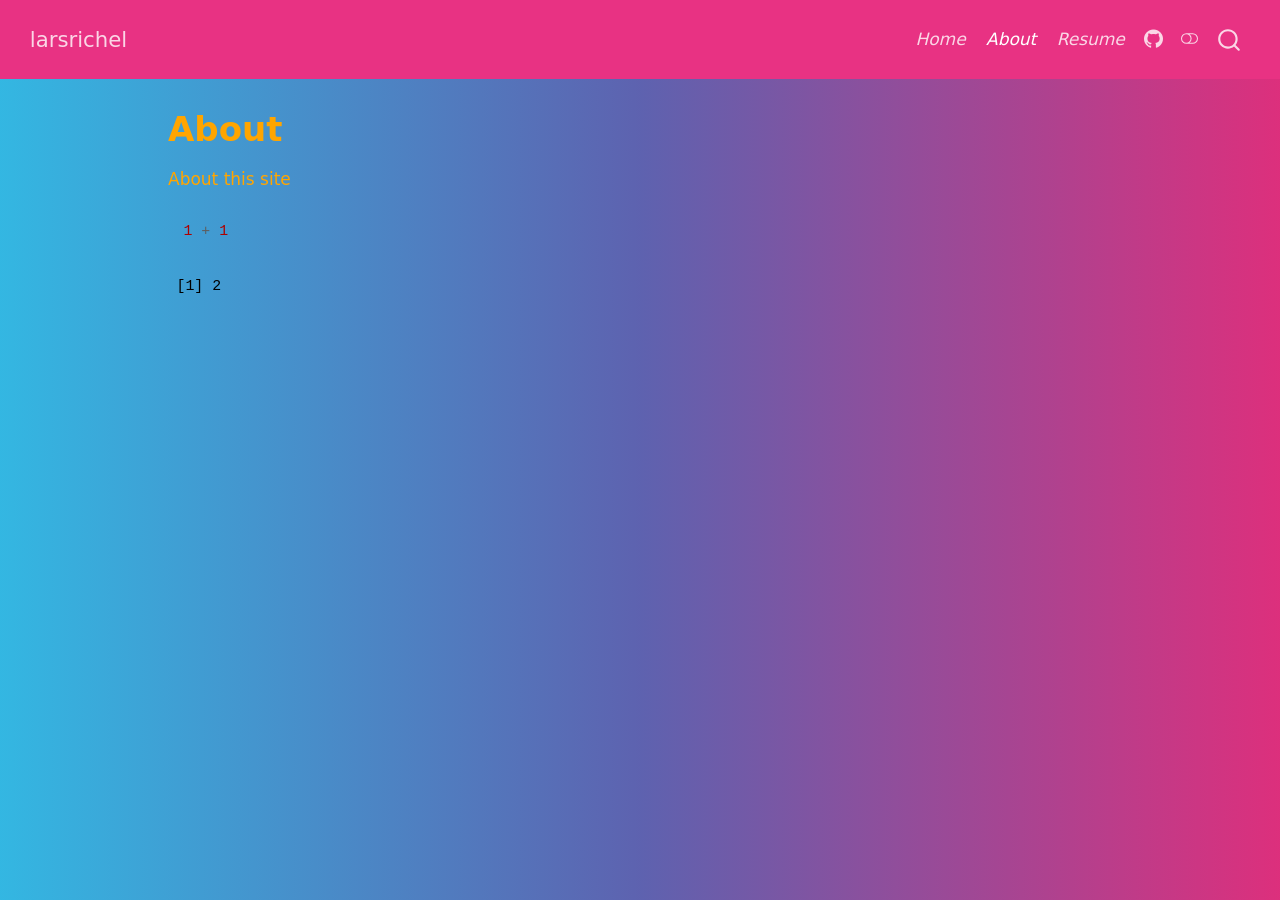
==== commit fd433418: "10/23" ====
--- a/docs/about.html
+++ b/docs/about.html
@@ -292,7 +292,7 @@
   <span class="navbar-toggler-icon"></span>
 </button>
           <div class="collapse navbar-collapse" id="navbarCollapse">
-            <ul class="navbar-nav navbar-nav-scroll me-auto">
+            <ul class="navbar-nav navbar-nav-scroll ms-auto">
   <li class="nav-item">
     <a class="nav-link" href="./index.html"> 
 <span class="menu-text">Home</span></a>
@@ -300,6 +300,15 @@
   <li class="nav-item">
     <a class="nav-link active" href="./about.html" aria-current="page"> 
 <span class="menu-text">About</span></a>
+  </li>  
+  <li class="nav-item">
+    <a class="nav-link" href="./resume.html"> 
+<span class="menu-text">Resume</span></a>
+  </li>  
+  <li class="nav-item compact">
+    <a class="nav-link" href="https://github.com/larsrichel-ui/larsrichel-ui.github.io" target="blank"> <i class="bi bi-github" role="img">
+</i> 
+<span class="menu-text"></span></a>
   </li>  
 </ul>
           </div> <!-- /navcollapse -->
--- a/docs/styles.css
+++ b/docs/styles.css
@@ -0,0 +1,25 @@
+/* css styles */
+h1,p {
+  color: orange;
+}
+h2 {
+  color: green;
+}
+
+h3 {
+  color: black;
+  font-style: italic;
+}
+
+body {
+  background-color: pink;
+}
+
+ol, ul {
+  color: blue;
+  font-style: italic;
+}
+
+a {
+  color: purple;
+}
